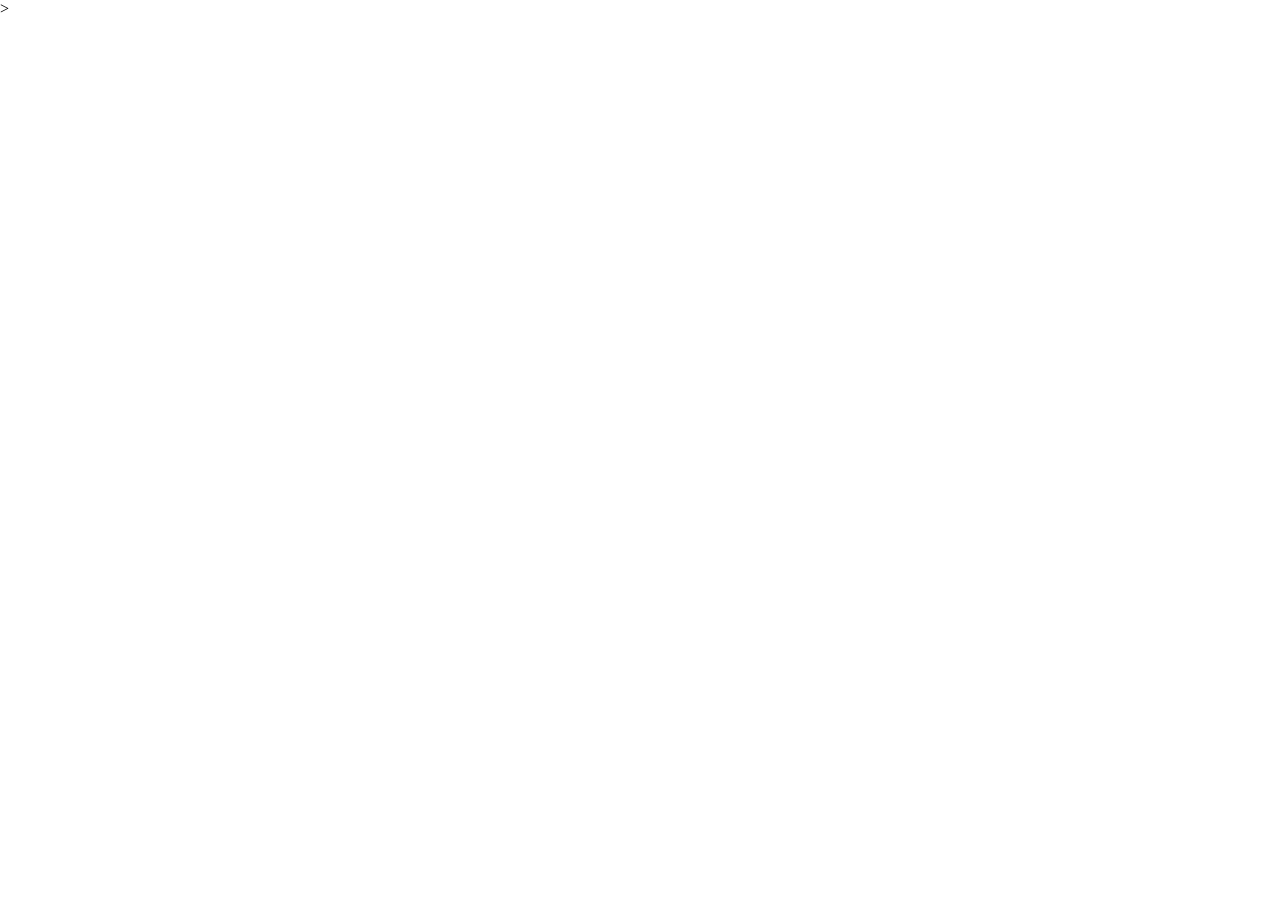
==== Leaflet-Step1/index.html @ 3a8904ee "cleaned code, unable to show tectonic plates" ====
<!DOCTYPE html>
<html lang="en">
<head>
  <meta charset="utf-8">
  <title>Geo JSON</title>

  <!-- Leaflet CSS -->
  <link rel="stylesheet" href="https://unpkg.com/leaflet@1.6.0/dist/leaflet.css"
    integrity="sha512-xwE/Az9zrjBIphAcBb3F6JVqxf46+CDLwfLMHloNu6KEQCAWi6HcDUbeOfBIptF7tcCzusKFjFw2yuvEpDL9wQ=="
    crossorigin="" />>

  <!--D3 cdn-->
  <script src="https://d3js.org/d3.v5.min.js"></script>

  <!-- Our CSS -->
  <link rel="stylesheet" type="text/css" href="static/css/style.css">
</head>

<body>
  <!-- The div where we will inject our map -->
  <div id="map"></div>

  <!-- Leaflet JS -->
  <script src="https://unpkg.com/leaflet@1.6.0/dist/leaflet.js"
    integrity="sha512-gZwIG9x3wUXg2hdXF6+rVkLF/0Vi9U8D2Ntg4Ga5I5BZpVkVxlJWbSQtXPSiUTtC0TjtGOmxa1AJPuV0CPthew=="
    crossorigin=""></script>


  <!-- Leaflet-Choropleth JavaScript
    <script type="text/javascript" src="static/js/choropleth.js"></script> -->

  <!-- API key -->
  <script type="text/javascript" src="static/js/config.js"></script>
  <!-- Our JS -->
  <script type="text/javascript" src="static/js/logic.js"></script>
</body>
</html>
---- Leaflet-Step1/static/css/style.css ----
body {
  padding: 0;
  margin: 0;
}

#map,
body,
html {
  height: 100%;
}
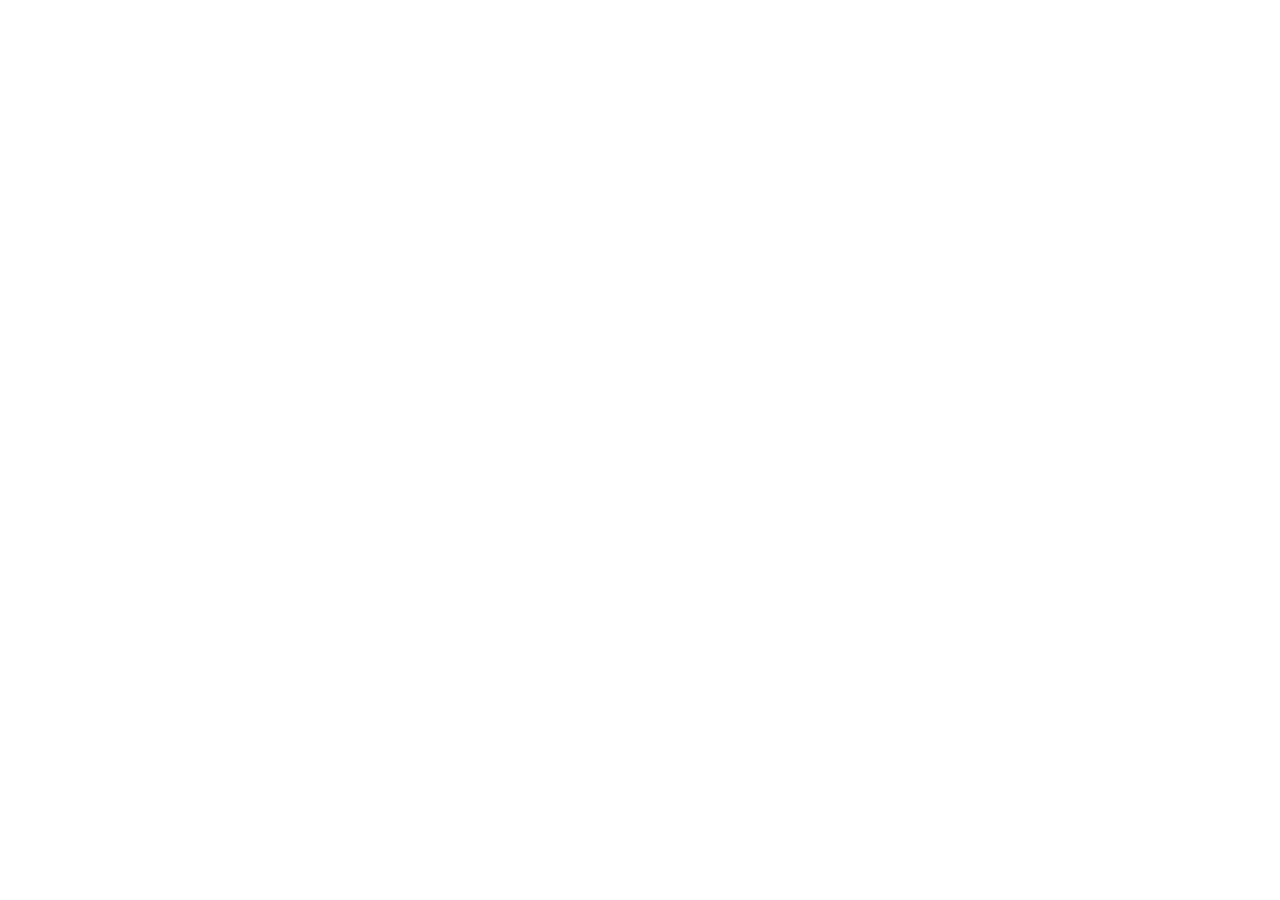
==== commit e24b9f9e: "edits" ====
--- a/Leaflet-Step1/index.html
+++ b/Leaflet-Step1/index.html
@@ -2,15 +2,12 @@
 <html lang="en">
 <head>
   <meta charset="utf-8">
-  <title>Geo JSON</title>
+  <title>Earthquakes Project</title>
 
   <!-- Leaflet CSS -->
-  <link rel="stylesheet" href="https://unpkg.com/leaflet@1.6.0/dist/leaflet.css"
-    integrity="sha512-xwE/Az9zrjBIphAcBb3F6JVqxf46+CDLwfLMHloNu6KEQCAWi6HcDUbeOfBIptF7tcCzusKFjFw2yuvEpDL9wQ=="
-    crossorigin="" />>
-
-  <!--D3 cdn-->
-  <script src="https://d3js.org/d3.v5.min.js"></script>
+  <link rel="stylesheet" href="https://unpkg.com/leaflet@1.7.1/dist/leaflet.css"
+    integrity="sha512-xodZBNTC5n17Xt2atTPuE1HxjVMSvLVW9ocqUKLsCC5CXdbqCmblAshOMAS6/keqq/sMZMZ19scR4PsZChSR7A=="
+    crossorigin="" />
 
   <!-- Our CSS -->
   <link rel="stylesheet" type="text/css" href="static/css/style.css">
@@ -21,13 +18,10 @@
   <div id="map"></div>
 
   <!-- Leaflet JS -->
-  <script src="https://unpkg.com/leaflet@1.6.0/dist/leaflet.js"
-    integrity="sha512-gZwIG9x3wUXg2hdXF6+rVkLF/0Vi9U8D2Ntg4Ga5I5BZpVkVxlJWbSQtXPSiUTtC0TjtGOmxa1AJPuV0CPthew=="
-    crossorigin=""></script>
+  <script src="https://unpkg.com/leaflet@1.0.0-rc.3/dist/leaflet.js"></script>
 
-
-  <!-- Leaflet-Choropleth JavaScript
-    <script type="text/javascript" src="static/js/choropleth.js"></script> -->
+  <!-- D3 JavaScript -->
+  <script type="text/javascript" src="https://cdnjs.cloudflare.com/ajax/libs/d3/4.2.3/d3.min.js"></script>
 
   <!-- API key -->
   <script type="text/javascript" src="static/js/config.js"></script>
--- a/Leaflet-Step1/static/css/style.css
+++ b/Leaflet-Step1/static/css/style.css
@@ -8,3 +8,27 @@
 html {
   height: 100%;
 }
+
+/* Set Legend Style */
+.legend {
+  padding: 6px 8px;
+  font: 10px Arial, Helvetica, sans-serif;
+  background: white;
+  background: rgba(255, 255, 255, 0.8);
+  line-height: 24px;
+  color: #333333;
+}
+.legend h4 {
+  text-align: center;
+  font-size: 16px;
+  margin: 2px 12px 8px;
+  color: #333333;
+}
+
+.legend i {
+  width: 18px;
+  height: 18px;
+  float: left;
+  margin: 0 8px 0 0;
+  opacity: 0.7;
+}
